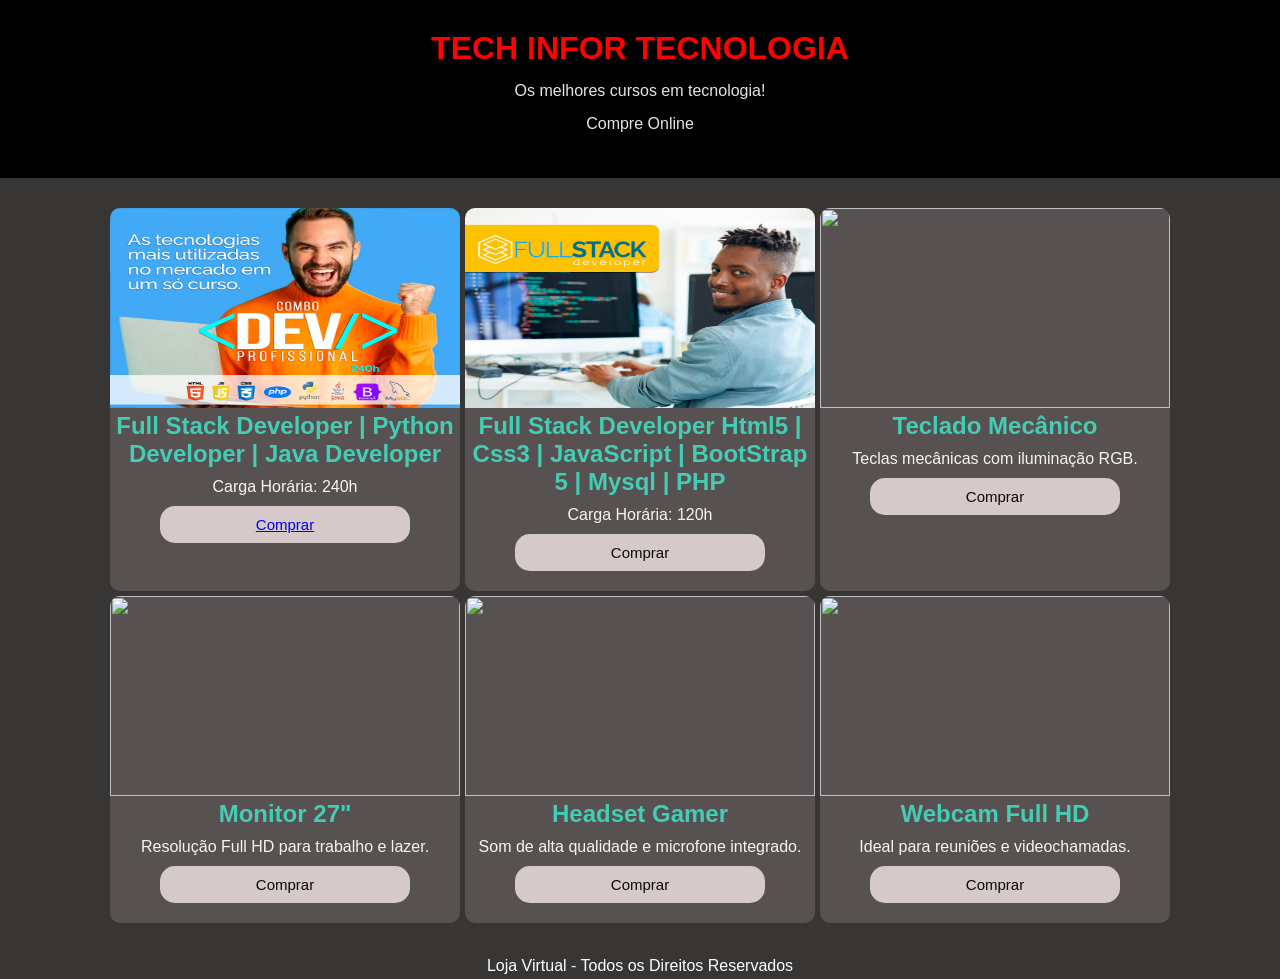
==== projeto_cursos/index.html @ 4930eda7 "inicio_projeto" ====
<!DOCTYPE html>
<html lang="pt-br">
<head>
    <meta charset="UTF-8">
    <meta name="viewport" content="width=device-width, initial-scale=1.0">
    <title>tecnologia</title>
    <link rel="stylesheet" href="style.css">
</head>
<body>
    <!-- conteudo superior do site -->
    <header> 
        <h1>TECH INFOR TECNOLOGIA</h1>
        <p>Os melhores cursos em  tecnologia!</p>
         <p>Compre Online</p>
    </header>
<!-- conteudo do site -->
        <main class="produtos">

            <div class="card">
            <img src="full stack.jpg">
            <h2>Full Stack Developer | Python Developer | Java Developer</h2>
            <p>Carga Horária: 240h</p>
            
            <button><a href="dev.html">Comprar</a></button>
           
           

            </div>

            <div class="card">
            <img src="full stack2.jpg">
            <h2> Full Stack Developer Html5 | Css3 | JavaScript | BootStrap 5 | Mysql | PHP</h2>
            <p>Carga Horária: 120h</p>
            <button>Comprar</button>

            </div>

            <div class="card">
            <img src="teclado.jpg">
            <h2>Teclado Mecânico</h2>
            <p>Teclas mecânicas com iluminação RGB.</p>
            <button>Comprar</button>

            </div>

            <div class="card">
            <img src="monitor.jpg">
            <h2>Monitor 27"</h2>
            <p>Resolução Full HD para trabalho e lazer.</p>
            <button>Comprar</button>

            </div>

            <div class="card">
            <img src="head.jpg">
            <h2>Headset Gamer</h2>
            <p>Som de alta qualidade e microfone integrado.</p>
            <button>Comprar</button>

            </div>

            <div class="card">
            <img src="webcam.jpg">
            <h2>Webcam Full HD</h2>
            <p>Ideal para reuniões e videochamadas.</p>
            <button>Comprar</button>

            </div>
        </main>
        <!-- representa parte de baixo do site rodapé -->
                <footer>
                    <p>Loja Virtual - Todos os Direitos Reservados</p>

                </footer>

</body>
</html>
---- projeto_cursos/style.css ----
/* *asterisco significa zerar todo o espaçamento do site */
*{
    margin: 0;
    padding: 0;
}
/* body representa todo o corpo do site */
body{
    /* altura total do site */
      min-width: 100vh; 
      display: flex;
      flex-direction: column;
      font-family: Arial, Helvetica, sans-serif;
      background-color: rgb(56, 53, 53);
}

header{
    background-color: black;
    color: rgb(255, 1, 1);
    text-align: center;
    padding: 30px;
}
header h1{
    margin-bottom: 15px;
}
header p{
    color: rgb(235, 227, 227);
    margin-bottom: 15px;
    
}

.produtos{
    /* esse comando deixa tudo em uma linha, informa que quero manipular essas caixas */
    display: flex;
    /* esse comando ele quebra a linha  conforme o zoom*/
    flex-wrap: wrap;
    /* comando para centralizar as caixas*/
    justify-content: center;
    gap: 5px;
    padding: 30px;
    max-width: 1300px;
    margin: auto;
}
.card h2{
    color: rgb(68, 204, 181);
    text-align: center;
}
.card p{
    color: rgb(247, 245, 243);
    text-align: center;
    padding: 10px;
}


.card{
    width: 350px;
    background-color: rgb(87, 81, 81);
    border-radius: 10px;
    overflow: hidden;
    padding-bottom: 20px;
    
}

.card img{
   width: 100%;
   height: 200px;
} 

.card:hover{
    transform: translateY(-15px);
}

.card button{
    width: 250px;
    display: block;
    margin: auto;
    padding: 10px 20px;
    color: rgb(10, 10, 10);
    background-color: rgb(214, 201, 201);
    border: none;
    border-radius: 15px;
    font-size: 15px;
  
}

footer p{
    text-align: center;
    color: rgb(255, 255, 255);
    padding: 4px;
}
    
.card button:hover{
  background-color: rgb(255, 0, 0);   

}
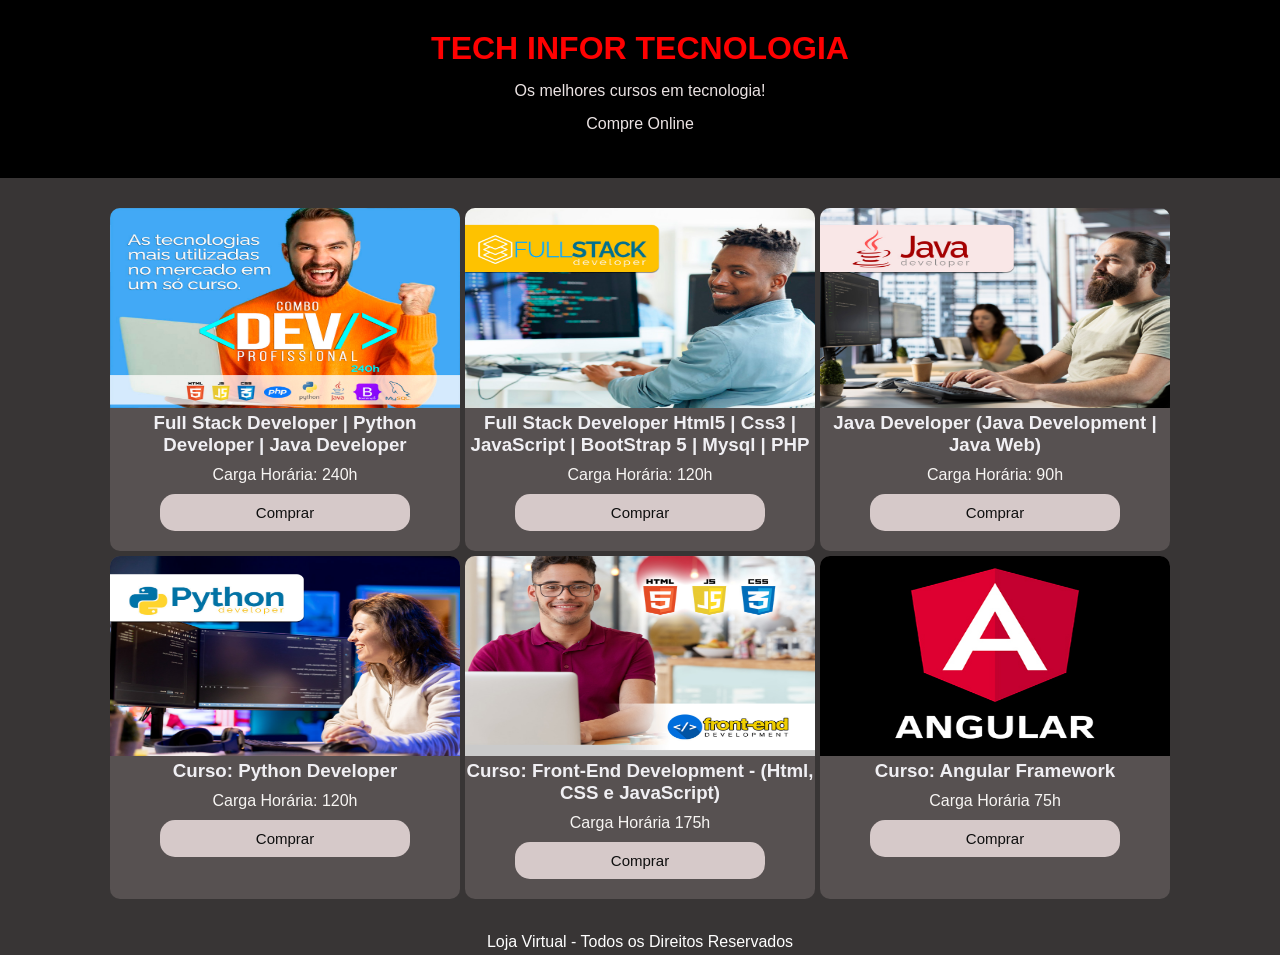
==== commit 5808b7d6: "projeto curso atualizado" ====
--- a/projeto_cursos/index.html
+++ b/projeto_cursos/index.html
@@ -18,10 +18,10 @@
 
             <div class="card">
             <img src="full stack.jpg">
-            <h2>Full Stack Developer | Python Developer | Java Developer</h2>
+            <h3>Full Stack Developer | Python Developer | Java Developer</h3>
             <p>Carga Horária: 240h</p>
             
-            <button><a href="dev.html">Comprar</a></button>
+            <button><a href="../projeto_cursos/link_dev/dev.html">Comprar</a></button>
            
            
 
@@ -29,41 +29,43 @@
 
             <div class="card">
             <img src="full stack2.jpg">
-            <h2> Full Stack Developer Html5 | Css3 | JavaScript | BootStrap 5 | Mysql | PHP</h2>
+            <h3> Full Stack Developer Html5 | Css3 | JavaScript | BootStrap 5 | Mysql | PHP</h3>
             <p>Carga Horária: 120h</p>
-            <button>Comprar</button>
+            <button><a href="../projeto_cursos/link_fullstack/full.html">Comprar</a></button>
+           
 
             </div>
 
             <div class="card">
-            <img src="teclado.jpg">
-            <h2>Teclado Mecânico</h2>
-            <p>Teclas mecânicas com iluminação RGB.</p>
-            <button>Comprar</button>
+            <img src="../projeto_cursos/java.jpg">
+            <h3> Java Developer (Java Development | Java Web)</h3>
+            <p>Carga Horária: 90h</p>
+            <button><a href="../projeto_cursos/link_java/java.html">Comprar</a></button>
 
             </div>
 
             <div class="card">
-            <img src="monitor.jpg">
-            <h2>Monitor 27"</h2>
-            <p>Resolução Full HD para trabalho e lazer.</p>
-            <button>Comprar</button>
+            <img src="../projeto_cursos/link_phyton/python.jpg">
+            <h3>Curso: Python Developer</h3>
+            <p>Carga Horária: 120h</p>
+            <button><a href="../projeto_cursos/link_phyton/python.html">Comprar</a></button>
 
             </div>
 
             <div class="card">
-            <img src="head.jpg">
-            <h2>Headset Gamer</h2>
-            <p>Som de alta qualidade e microfone integrado.</p>
-            <button>Comprar</button>
+            <img src="../front.jpg">
+            <h3>Curso: Front-End Development - (Html, CSS e JavaScript)</h3>
+            <p>Carga Horária 175h</p>
+            <button><a href="../projeto_cursos/link_front/link_front.html">Comprar</a></button>
+           
 
             </div>
 
             <div class="card">
-            <img src="webcam.jpg">
-            <h2>Webcam Full HD</h2>
-            <p>Ideal para reuniões e videochamadas.</p>
-            <button>Comprar</button>
+            <img src="../angular.jpg">
+            <h3>Curso: Angular Framework</h3>
+            <p>Carga Horária 75h</p>
+            <button><a href="../projeto_cursos/link_angular/link_angular.html">Comprar</a></button>
 
             </div>
         </main>
--- a/projeto_cursos/style.css
+++ b/projeto_cursos/style.css
@@ -40,8 +40,8 @@
     max-width: 1300px;
     margin: auto;
 }
-.card h2{
-    color: rgb(68, 204, 181);
+.card h3{
+    color: rgb(240, 239, 243);
     text-align: center;
 }
 .card p{
@@ -92,3 +92,8 @@
   background-color: rgb(255, 0, 0);   
 
 }
+
+button a{
+    text-decoration: none;
+    color: rgb(15, 15, 15);
+}
